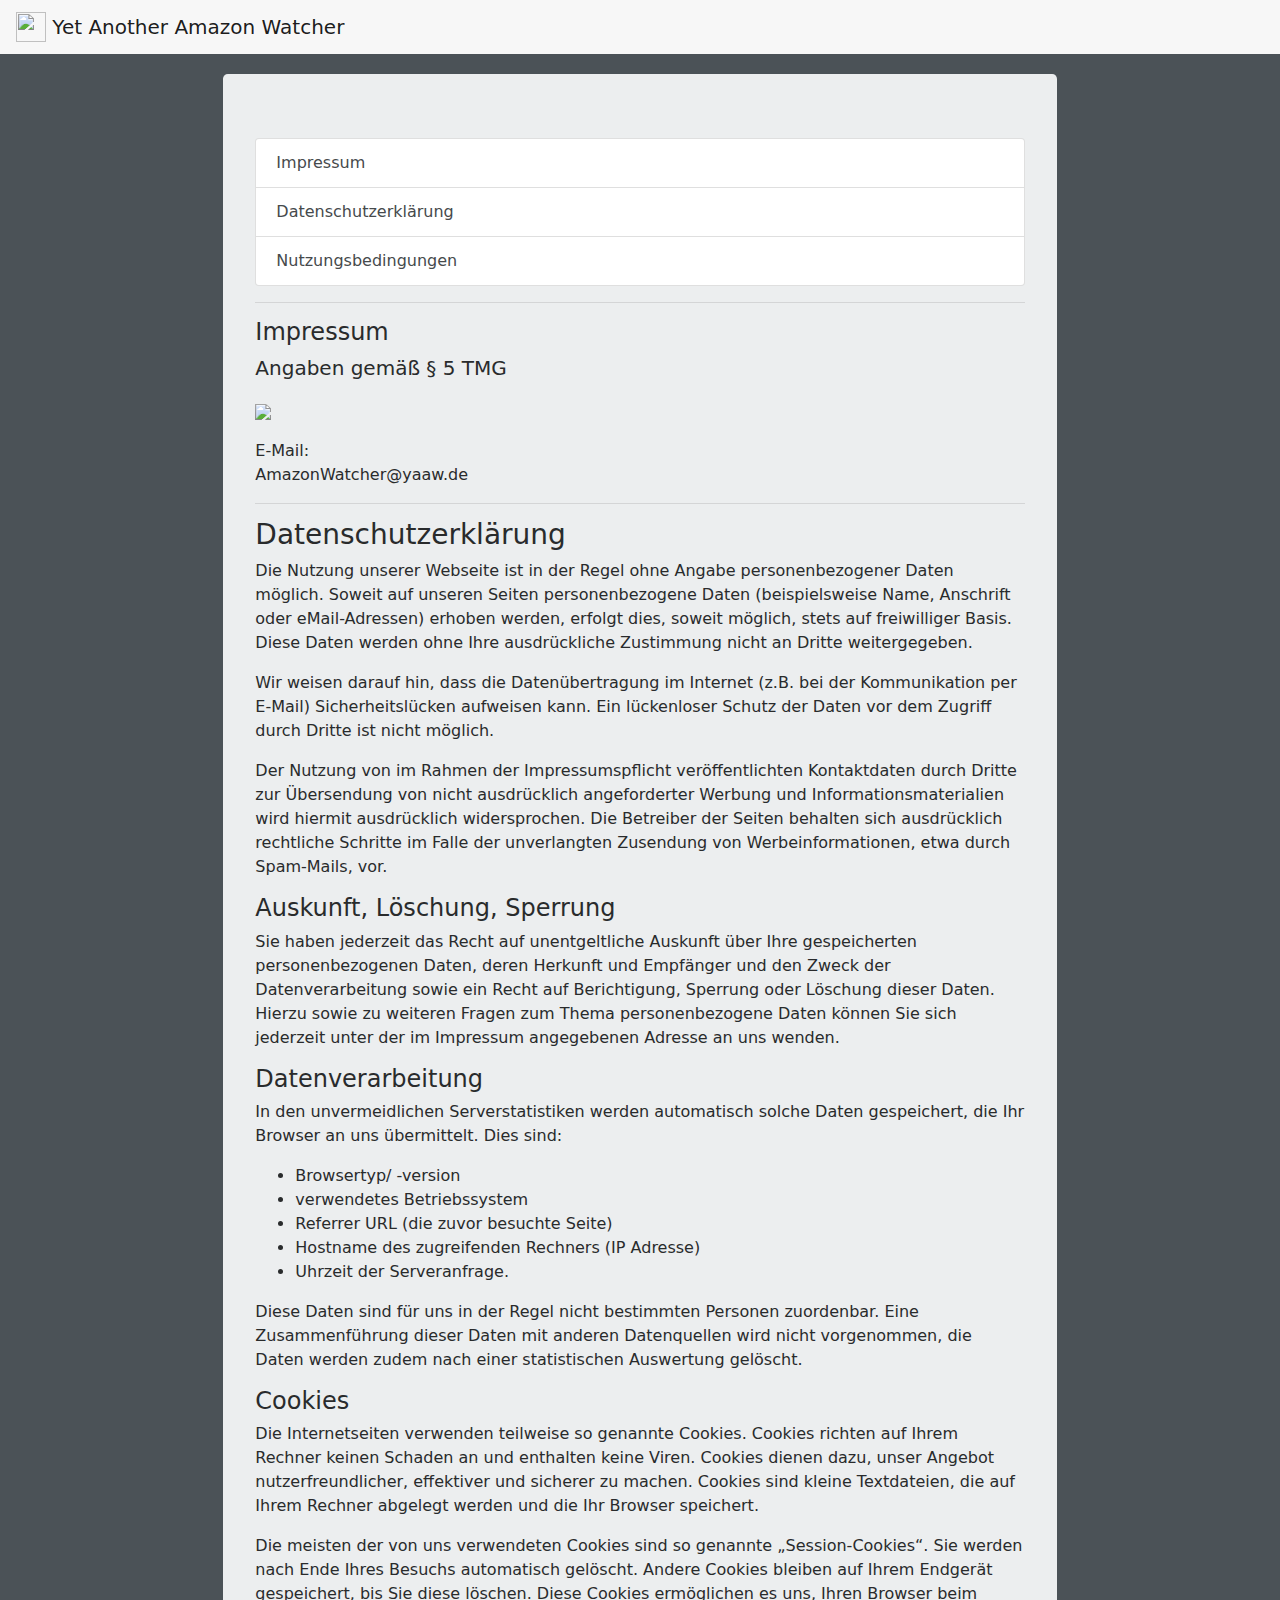
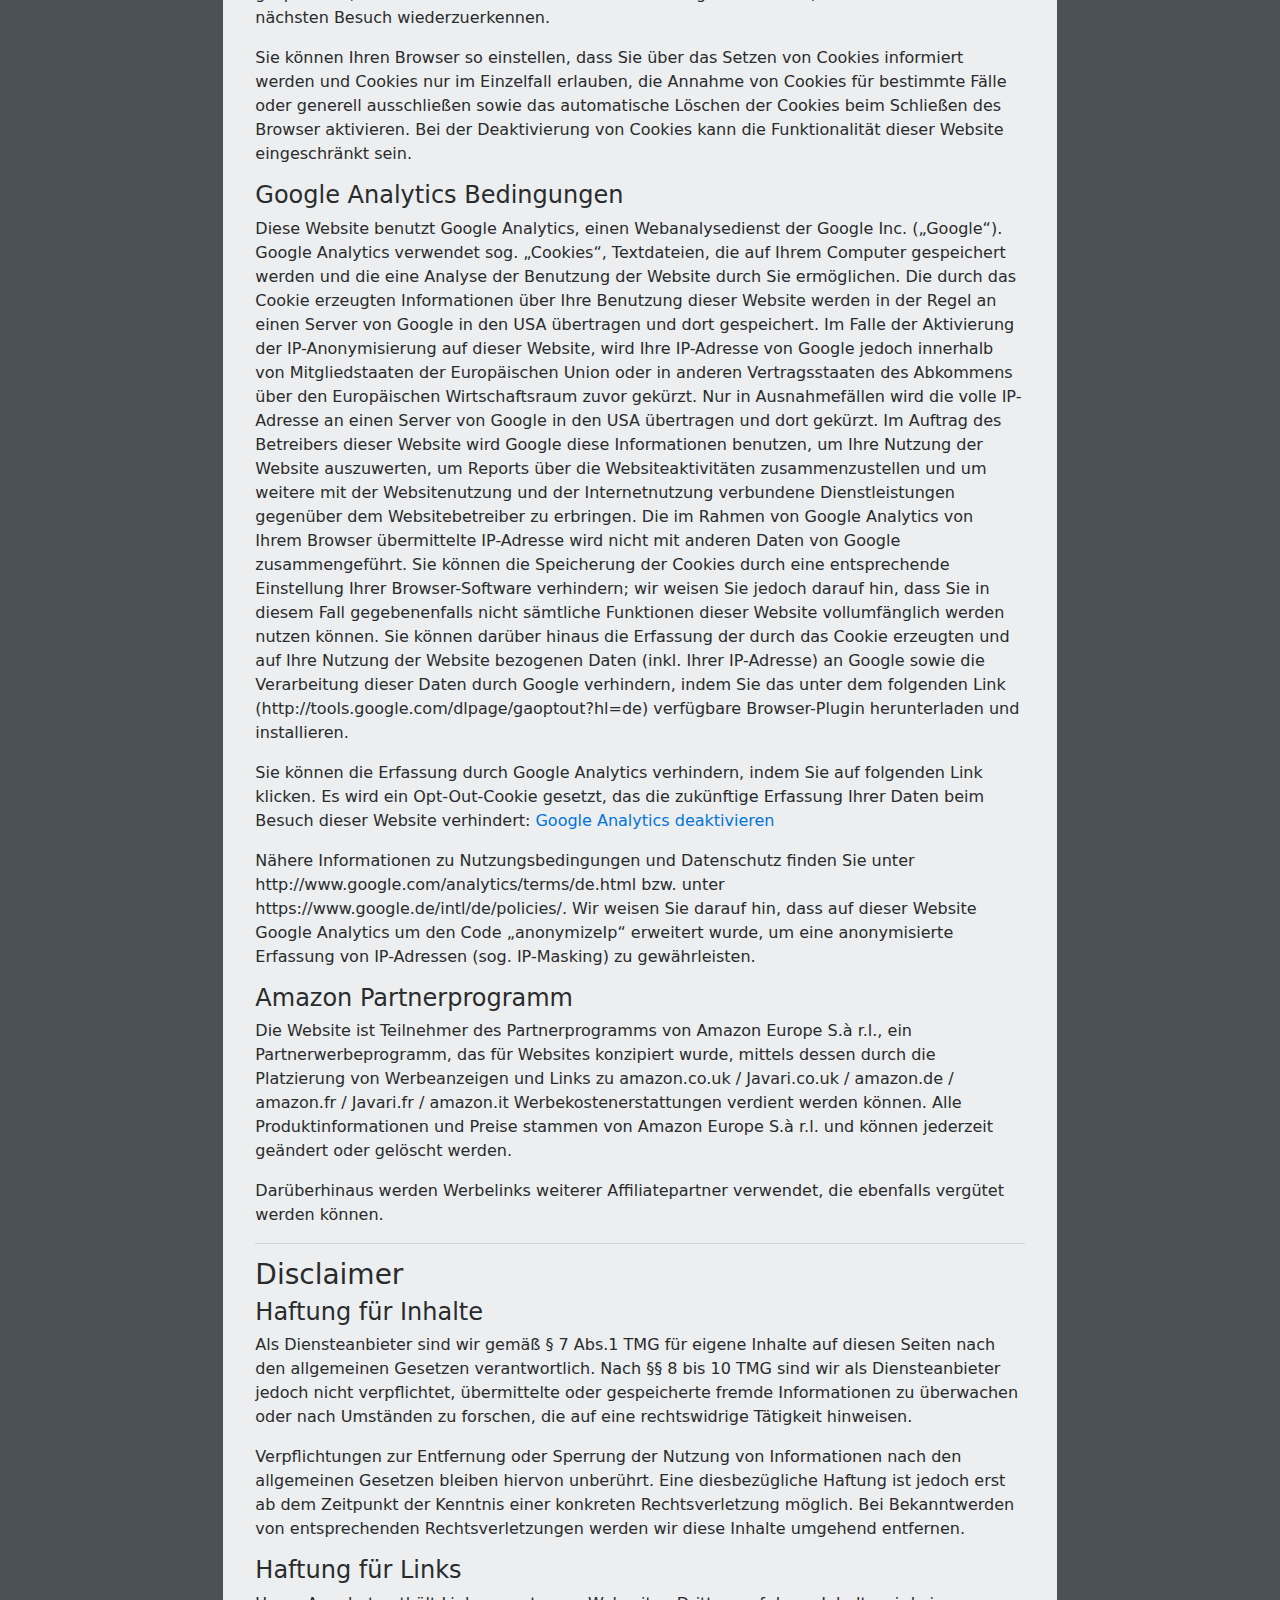
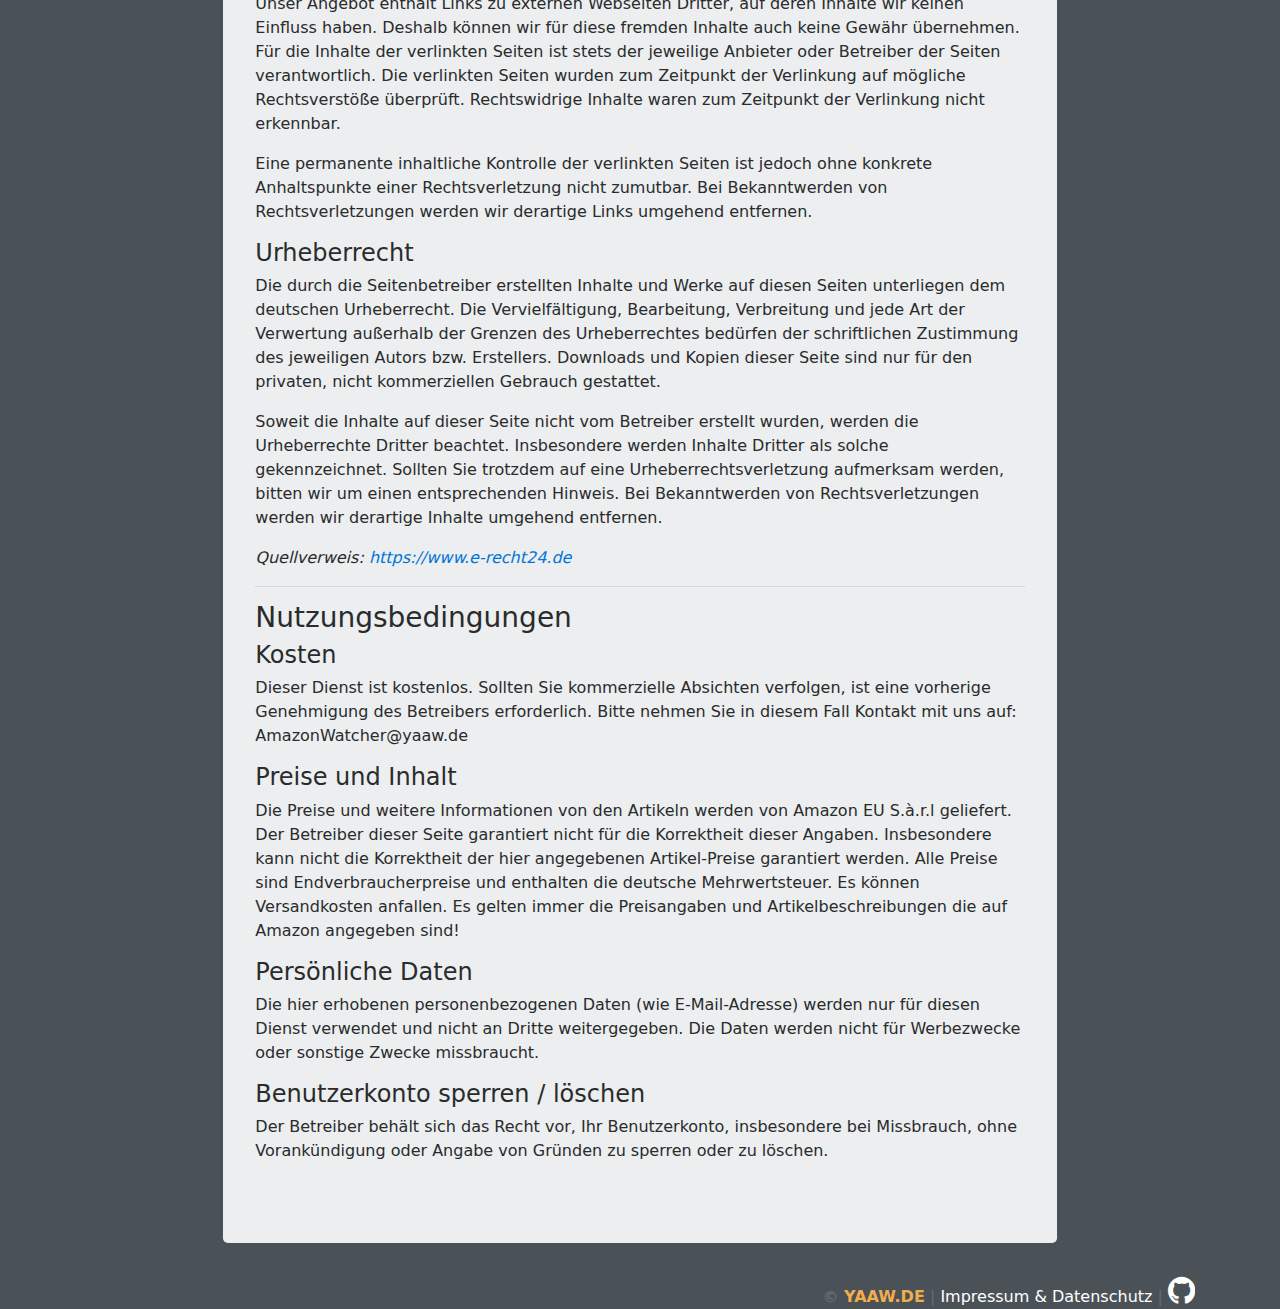
==== impressum.html @ 60cb25f8 "html Dateien aktualisiert" ====
<!DOCTYPE html>
<html lang="en">
<head>
    <meta charset="UTF-8">
    <meta http-equiv="X-UA-Compatible" content="IE=edge">

    <title>YAAW - Impressum</title>
    <meta name="robots" content="disallow, noindex" />

    <meta name="viewport" content="width=device-width">

    <link rel="shortcut icon" href="img/favicon.ico" type="image/x-icon">
    <link rel="icon" href="img/favicon.ico" type="image/x-icon">
    <link rel="stylesheet" href="css/style.css">
    <link rel="stylesheet" href="bootstrap4/css/bootstrap.min.css" >
    <link rel="stylesheet" href="fontawesome/css/font-awesome.min.css" >
    <script type="text/javascript" src="js/jquery-3.1.1.min.js"></script>
    <script type="text/javascript" src="bootstrap4/js/bootstrap.min.js"></script>
</head>
<body class="bg">
<nav class="navbar navbar-light bg-faded">
    <a class="navbar-brand" href="index.html">
        <img src="img/logo.svg" width="30" height="30" class="d-inline-block align-top" alt="">
        Yet Another Amazon Watcher
    </a>
</nav>
<div class="container-fluid">
    <div class="col-12 col-sm-12 col-md-11 col-lg-9 col-xl-8 jumbotron app">
            <div class="row">
                <div class="col-12">
                    <ul class="list-group">
                        <a href="#impressum" class="list-group-item list-group-item-action">Impressum</a>
                        <a href="#privacy" class="list-group-item list-group-item-action">Datenschutzerklärung</a>
                        <a href="#agreement" class="list-group-item list-group-item-action">Nutzungsbedingungen</a>
                    </ul>
                    <hr class="my-12">
                </div>
            </div>
            <div class="row">
                <div class="col-12">
                    <h4 id="impressum">Impressum</h4>
                    <p class="lead">Angaben gemäß § 5 TMG</p>
                    <p>
                        <a href="https://plus.google.com/103731383464595779277/?rel=author" rel="publisher" target="_blank" ><img src="https://javan.de/img/impr.png" /></a>
                    </p>
                    <p>
                        E-Mail:<br /> AmazonWatcher@yaaw.de
                    </p>
                    <hr class="my-12">
                    <h3 id="privacy">Datenschutzerklärung</h3>
                    <p>
                        Die Nutzung unserer Webseite ist in der Regel ohne Angabe personenbezogener Daten möglich. Soweit auf unseren Seiten personenbezogene Daten (beispielsweise Name, Anschrift oder eMail-Adressen) erhoben werden, erfolgt dies, soweit möglich, stets auf freiwilliger Basis. Diese Daten werden ohne Ihre ausdrückliche Zustimmung nicht an Dritte weitergegeben.</p>
                    <p>
                        Wir weisen darauf hin, dass die Datenübertragung im Internet (z.B. bei der Kommunikation per E-Mail) Sicherheitslücken aufweisen kann. Ein lückenloser Schutz der Daten vor dem Zugriff durch Dritte ist nicht möglich.
                    </p>
                    <p>
                        Der Nutzung von im Rahmen der Impressumspflicht veröffentlichten Kontaktdaten durch Dritte zur Übersendung von nicht ausdrücklich angeforderter Werbung und Informationsmaterialien wird hiermit ausdrücklich widersprochen. Die Betreiber der Seiten behalten sich ausdrücklich rechtliche Schritte im Falle der unverlangten Zusendung von Werbeinformationen, etwa durch Spam-Mails, vor.
                    </p>

                    <h4>Auskunft, Löschung, Sperrung</h4>
                    <p>
                        Sie haben jederzeit das Recht auf unentgeltliche Auskunft über Ihre gespeicherten personenbezogenen Daten, deren Herkunft und Empfänger und den Zweck der Datenverarbeitung sowie ein Recht auf Berichtigung, Sperrung oder Löschung dieser Daten. Hierzu sowie zu weiteren Fragen zum Thema personenbezogene Daten können Sie sich jederzeit unter der im Impressum angegebenen Adresse an uns wenden.
                    </p>
                    <h4>Datenverarbeitung</h4>
                    <p>
                        In den unvermeidlichen Serverstatistiken werden automatisch solche Daten gespeichert, die Ihr Browser an uns übermittelt. Dies sind:
                    </p>
                    <ul>
                        <li>Browsertyp/ -version</li>
                        <li>verwendetes Betriebssystem</li>
                        <li>Referrer URL (die zuvor besuchte Seite)</li>
                        <li>Hostname des zugreifenden Rechners (IP Adresse)</li>
                        <li>Uhrzeit der Serveranfrage.</li>
                    </ul>
                    <p>
                        Diese Daten sind für uns in der Regel nicht bestimmten Personen zuordenbar. Eine Zusammenführung dieser Daten mit anderen Datenquellen wird nicht vorgenommen, die Daten werden zudem nach einer statistischen Auswertung gelöscht.
                    </p>
                    <h4>Cookies</h4>
                    <p>
                        Die Internetseiten verwenden teilweise so genannte Cookies. Cookies richten auf Ihrem Rechner keinen Schaden an und enthalten keine Viren. Cookies dienen dazu, unser Angebot nutzerfreundlicher, effektiver und sicherer zu machen. Cookies sind kleine Textdateien, die auf Ihrem Rechner abgelegt werden und die Ihr Browser speichert.
                    </p>
                    <p>
                        Die meisten der von uns verwendeten Cookies sind so genannte „Session-Cookies“. Sie werden nach Ende Ihres Besuchs automatisch gelöscht. Andere Cookies bleiben auf Ihrem Endgerät gespeichert, bis Sie diese löschen. Diese Cookies ermöglichen es uns, Ihren Browser beim nächsten Besuch wiederzuerkennen.
                    </p>
                    <p>
                        Sie können Ihren Browser so einstellen, dass Sie über das Setzen von Cookies informiert werden und Cookies nur im Einzelfall erlauben, die Annahme von Cookies für bestimmte Fälle oder generell ausschließen sowie das automatische Löschen der Cookies beim Schließen des Browser aktivieren. Bei der Deaktivierung von Cookies kann die Funktionalität dieser Website eingeschränkt sein.
                    </p>
                    <h4>Google Analytics Bedingungen</h4>
                    <p>
                        Diese Website benutzt Google Analytics, einen Webanalysedienst der Google Inc. („Google“). Google Analytics verwendet sog. „Cookies“, Textdateien, die auf Ihrem Computer gespeichert werden und die eine Analyse der Benutzung der Website durch Sie ermöglichen. Die durch das Cookie erzeugten Informationen über Ihre Benutzung dieser Website werden in der Regel an einen Server von Google in den USA übertragen und dort gespeichert. Im Falle der Aktivierung der IP-Anonymisierung auf dieser Website, wird Ihre IP-Adresse von Google jedoch innerhalb von Mitgliedstaaten der Europäischen Union oder in anderen Vertragsstaaten des Abkommens über den Europäischen Wirtschaftsraum zuvor gekürzt. Nur in Ausnahmefällen wird die volle IP-Adresse an einen Server von Google in den USA übertragen und dort gekürzt. Im Auftrag des Betreibers dieser Website wird Google diese Informationen benutzen, um Ihre Nutzung der Website auszuwerten, um Reports über die Websiteaktivitäten zusammenzustellen und um weitere mit der Websitenutzung und der Internetnutzung verbundene Dienstleistungen gegenüber dem Websitebetreiber zu erbringen. Die im Rahmen von Google Analytics von Ihrem Browser übermittelte IP-Adresse wird nicht mit anderen Daten von Google zusammengeführt. Sie können die Speicherung der Cookies durch eine entsprechende Einstellung Ihrer Browser-Software verhindern; wir weisen Sie jedoch darauf hin, dass Sie in diesem Fall gegebenenfalls nicht sämtliche Funktionen dieser Website vollumfänglich werden nutzen können. Sie können darüber hinaus die Erfassung der durch das Cookie erzeugten und auf Ihre Nutzung der Website bezogenen Daten (inkl. Ihrer IP-Adresse) an Google sowie die Verarbeitung dieser Daten durch Google verhindern, indem Sie das unter dem folgenden Link (http://tools.google.com/dlpage/gaoptout?hl=de) verfügbare Browser-Plugin herunterladen und installieren.
                    </p>
                    <p>
                        Sie können die Erfassung durch Google Analytics verhindern, indem Sie auf folgenden Link klicken. Es wird ein Opt-Out-Cookie gesetzt, das die zukünftige Erfassung Ihrer Daten beim Besuch dieser Website verhindert:
                        <a href="javascript:gaOptout()">Google Analytics deaktivieren</a>
                    </p>
                    <p>
                        Nähere Informationen zu Nutzungsbedingungen und Datenschutz finden Sie unter http://www.google.com/analytics/terms/de.html bzw. unter https://www.google.de/intl/de/policies/. Wir weisen Sie darauf hin, dass auf dieser Website Google Analytics um den Code „anonymizeIp“ erweitert wurde, um eine anonymisierte Erfassung von IP-Adressen (sog. IP-Masking) zu gewährleisten.
                    </p>
                    <h4>Amazon Partnerprogramm</h4>
                    <p>
                        Die Website ist Teilnehmer des Partnerprogramms von Amazon Europe S.à r.l., ein Partnerwerbeprogramm, das für Websites konzipiert wurde, mittels dessen durch die Platzierung von Werbeanzeigen und Links zu amazon.co.uk / Javari.co.uk / amazon.de / amazon.fr / Javari.fr / amazon.it Werbekostenerstattungen verdient werden können. Alle Produktinformationen und Preise stammen von Amazon Europe S.à r.l. und können jederzeit geändert oder gelöscht werden.
                    </p>
                    <p>
                        Darüberhinaus werden Werbelinks weiterer Affiliatepartner verwendet, die ebenfalls vergütet werden können.
                    </p>
                    <hr class="my-12">
                    <h3>Disclaimer</h3>
                    <h4>Haftung für Inhalte</h4>
                    <p>Als Diensteanbieter sind wir gemäß § 7 Abs.1 TMG für eigene Inhalte auf diesen Seiten nach den allgemeinen Gesetzen verantwortlich. Nach §§ 8 bis 10 TMG sind wir als Diensteanbieter jedoch nicht verpflichtet, übermittelte oder gespeicherte fremde Informationen zu überwachen oder nach Umständen zu forschen, die auf eine rechtswidrige Tätigkeit hinweisen.</p>
                    <p>Verpflichtungen zur Entfernung oder Sperrung der Nutzung von Informationen nach den allgemeinen Gesetzen bleiben hiervon unberührt. Eine diesbezügliche Haftung ist jedoch erst ab dem Zeitpunkt der Kenntnis einer konkreten Rechtsverletzung möglich. Bei Bekanntwerden von entsprechenden Rechtsverletzungen werden wir diese Inhalte umgehend entfernen.</p>
                    <h4>Haftung für Links</h4>
                    <p>Unser Angebot enthält Links zu externen Webseiten Dritter, auf deren Inhalte wir keinen Einfluss haben. Deshalb können wir für diese fremden Inhalte auch keine Gewähr übernehmen. Für die Inhalte der verlinkten Seiten ist stets der jeweilige Anbieter oder Betreiber der Seiten verantwortlich. Die verlinkten Seiten wurden zum Zeitpunkt der Verlinkung auf mögliche Rechtsverstöße überprüft. Rechtswidrige Inhalte waren zum Zeitpunkt der Verlinkung nicht erkennbar.</p>
                    <p>Eine permanente inhaltliche Kontrolle der verlinkten Seiten ist jedoch ohne konkrete Anhaltspunkte einer Rechtsverletzung nicht zumutbar. Bei Bekanntwerden von Rechtsverletzungen werden wir derartige Links umgehend entfernen.</p>
                    <h4>Urheberrecht</h4>
                    <p>Die durch die Seitenbetreiber erstellten Inhalte und Werke auf diesen Seiten unterliegen dem deutschen Urheberrecht. Die Vervielfältigung, Bearbeitung, Verbreitung und jede Art der Verwertung außerhalb der Grenzen des Urheberrechtes bedürfen der schriftlichen Zustimmung des jeweiligen Autors bzw. Erstellers. Downloads und Kopien dieser Seite sind nur für den privaten, nicht kommerziellen Gebrauch gestattet.</p>
                    <p>Soweit die Inhalte auf dieser Seite nicht vom Betreiber erstellt wurden, werden die Urheberrechte Dritter beachtet. Insbesondere werden Inhalte Dritter als solche gekennzeichnet. Sollten Sie trotzdem auf eine Urheberrechtsverletzung aufmerksam werden, bitten wir um einen entsprechenden Hinweis. Bei Bekanntwerden von Rechtsverletzungen werden wir derartige Inhalte umgehend entfernen.</p><p><i>Quellverweis: <a href="https://www.e-recht24.de">https://www.e-recht24.de</a></i></p>
                    <hr class="my-12">
                    <h3 id="agreement">Nutzungsbedingungen</h3>
                    <h4>Kosten</h4>
                    <p>
                        Dieser Dienst ist kostenlos. Sollten Sie kommerzielle Absichten verfolgen, ist eine vorherige Genehmigung des Betreibers erforderlich. Bitte nehmen Sie in diesem Fall Kontakt mit uns auf:
                        AmazonWatcher@yaaw.de
                    </p>
                    <h4>Preise und Inhalt</h4>
                    <p>
                        Die Preise und weitere Informationen von den Artikeln werden von Amazon EU S.à.r.l geliefert. Der Betreiber dieser Seite garantiert nicht für die Korrektheit dieser Angaben. Insbesondere kann nicht die Korrektheit der hier angegebenen Artikel-Preise garantiert werden.
                        Alle Preise sind Endverbraucherpreise und enthalten die deutsche Mehrwertsteuer. Es können Versandkosten anfallen.
                        Es gelten immer die Preisangaben und Artikelbeschreibungen die auf Amazon angegeben sind!
                    </p>
                    <h4>Persönliche Daten</h4>
                    <p>
                        Die hier erhobenen personenbezogenen Daten (wie E-Mail-Adresse) werden nur für diesen Dienst verwendet und nicht an Dritte weitergegeben. Die Daten werden nicht für Werbezwecke oder sonstige Zwecke missbraucht.
                    </p>
                    <h4>Benutzerkonto sperren / löschen</h4>
                    <p>
                        Der Betreiber behält sich das Recht vor, Ihr Benutzerkonto, insbesondere bei Missbrauch, ohne Vorankündigung oder Angabe von Gründen zu sperren oder zu löschen.
                    </p>
                </div>
            </div>
        </div>
    </div>
</div>
<footer class="footer">
    <div class="container">
        <p class="text-muted text-truncate text-right"><strong>&copy; <a href="https://www.yaaw.de/" class="text-uppercase text-warning" target="_blank">yaaw.de</a></strong> | <a href="impressum.html" class="text-white">Impressum & Datenschutz</a> | <a href="https://github.com/JavanXD/AmazonWatcher" class="text-uppercase text-white" target="_blank"><i class="fa fa-github fa-2x" aria-hidden="true"></i></a> </p>
    </div>
</footer>
</body>
</html>
---- css/style.css ----
html, body {
    font-family: 'Helvetica', 'Arial', sans-serif;
    color:#1d1e1f;
    height:100%;
}
body.bg {
    background-color:#4b5257;
}
.app {
    background-color: rgba(253,247,247,0.86);
    margin:0px auto;
    margin-top:20px;
}
.fill-height {
    min-height: 300px;
    height: 100%;
}

hr.soften {
    height: 1px;
    background-image: -webkit-linear-gradient(left, rgba(0,0,0,0), rgba(0,0,0,.8), rgba(0,0,0,0));
    background-image:    -moz-linear-gradient(left, rgba(0,0,0,0), rgba(0,0,0,.8), rgba(0,0,0,0));
    background-image:     -ms-linear-gradient(left, rgba(0,0,0,0), rgba(0,0,0,.8), rgba(0,0,0,0));
    background-image:      -o-linear-gradient(left, rgba(0,0,0,0), rgba(0,0,0,.8), rgba(0,0,0,0));
    border: 0;
}
.loader {
    height: 100%;
    left: 0;
    position: fixed;
    top: 0;
    width: 100%;
    z-index: 999999;
    opacity:0.5;
}
.loader_html {
    background-color: rgba(0, 0, 0, 0);
    border-radius: 50%;
    border-right-color: rgba(0, 0, 0, 0) !important;
    border-style: solid;
    border-width: 8px;
    height: 50px;
    left: 50%;
    margin: -25px 0 0 -25px;
    position: fixed;
    top: 50%;
    width: 50px;
    color: #336699;
}
.amazon-image {
    max-width:100px;
    padding-right:10px;
    padding-bottom:10px;
}
.chart {
    width: 100%;
    padding-bottom:5px;
    margin-left:-15px;
}
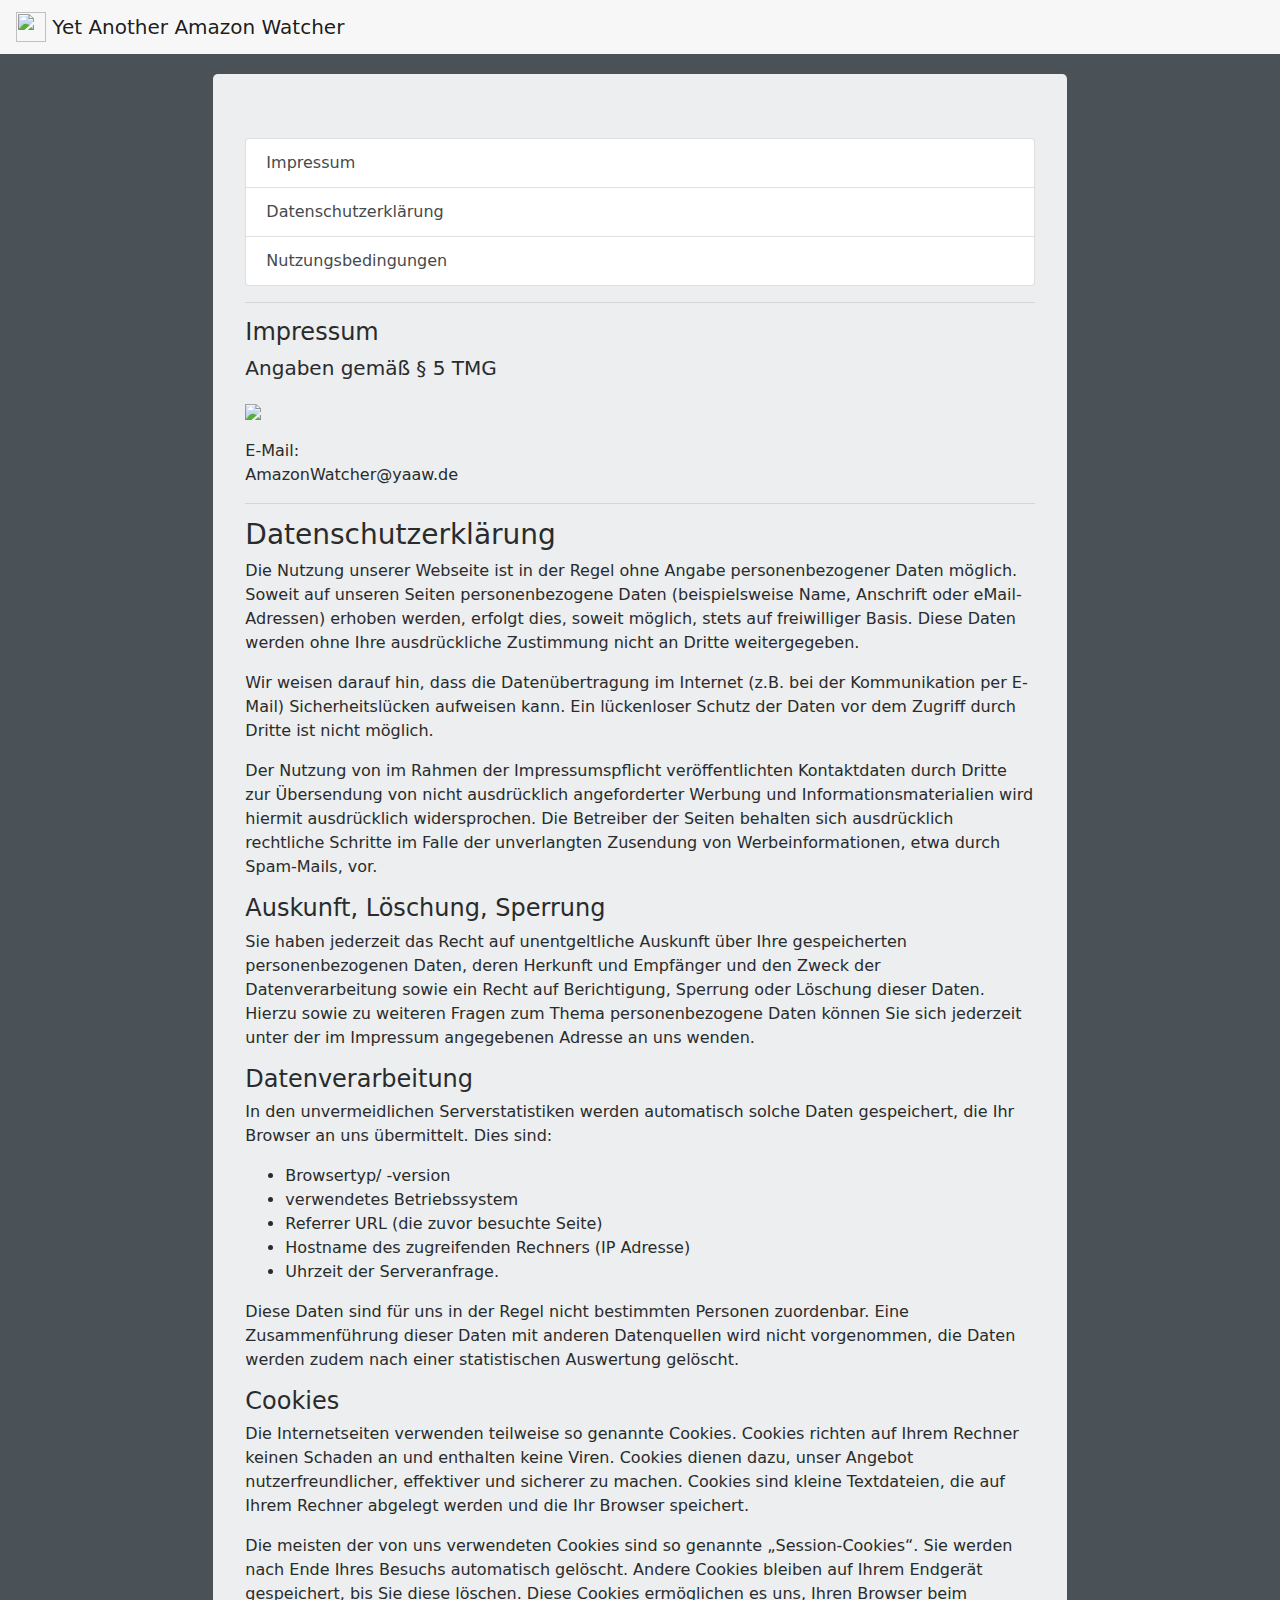
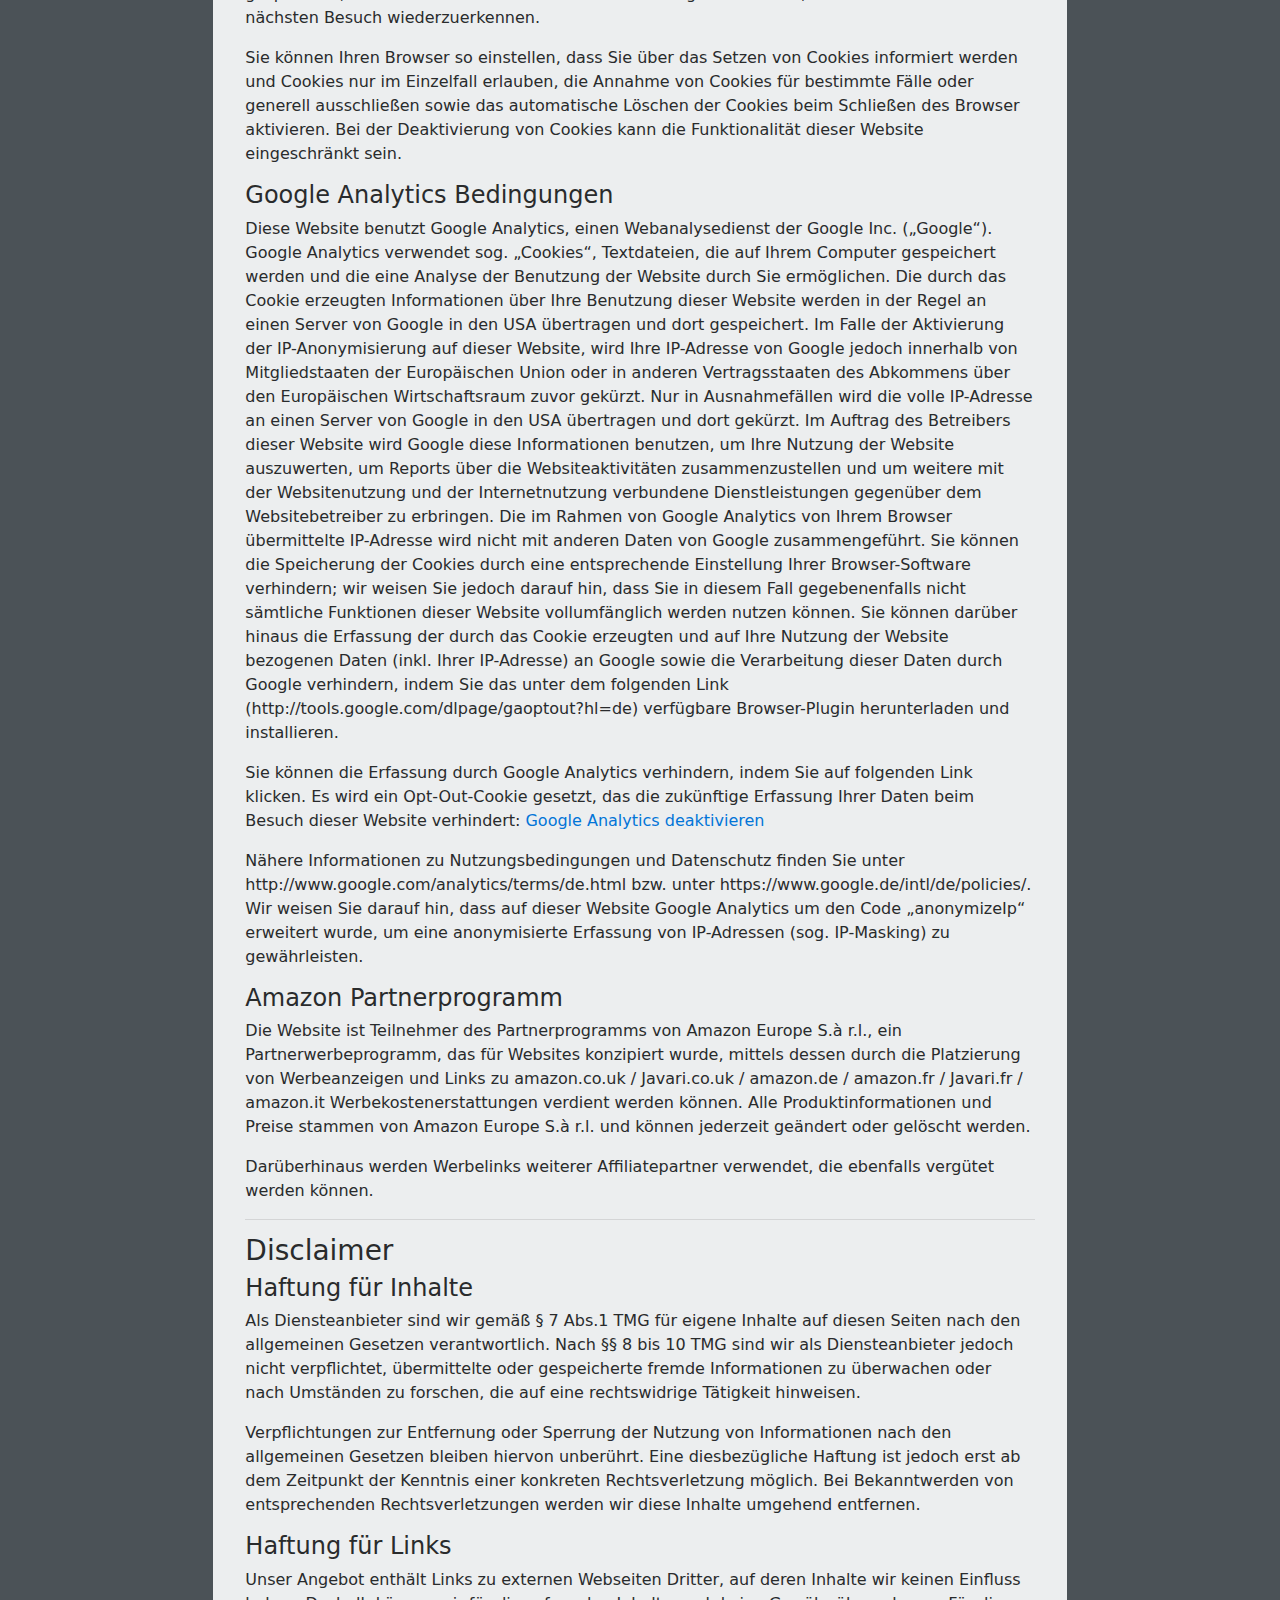
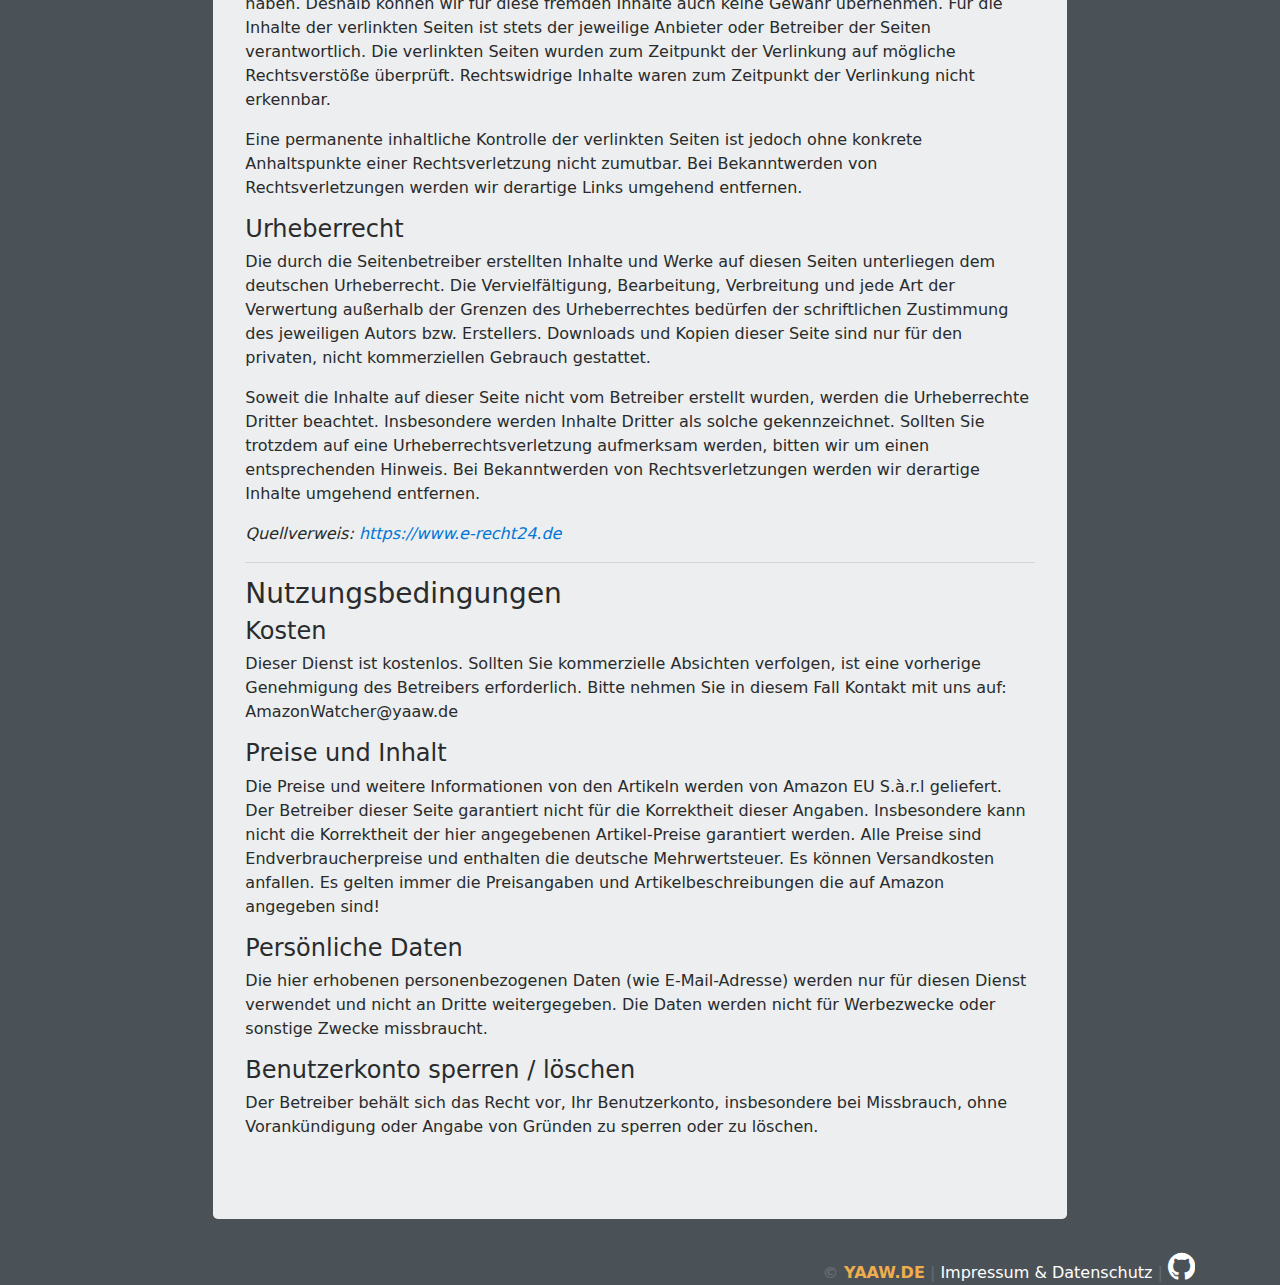
==== commit 864143b0: "added Google Analytics" ====
--- a/impressum.html
+++ b/impressum.html
@@ -18,6 +18,15 @@
     <script type="text/javascript" src="bootstrap4/js/bootstrap.min.js"></script>
 </head>
 <body class="bg">
+<script>
+    (function(i,s,o,g,r,a,m){i['GoogleAnalyticsObject']=r;i[r]=i[r]||function(){
+            (i[r].q=i[r].q||[]).push(arguments)},i[r].l=1*new Date();a=s.createElement(o),
+        m=s.getElementsByTagName(o)[0];a.async=1;a.src=g;m.parentNode.insertBefore(a,m)
+    })(window,document,'script','https://www.google-analytics.com/analytics.js','ga');
+    ga('create', 'UA-96275605-1', 'auto');
+    ga('set', 'anonymizeIp', true);
+    ga('send', 'pageview');
+</script>
 <nav class="navbar navbar-light bg-faded">
     <a class="navbar-brand" href="index.html">
         <img src="img/logo.svg" width="30" height="30" class="d-inline-block align-top" alt="">
@@ -25,116 +34,118 @@
     </a>
 </nav>
 <div class="container-fluid">
-    <div class="col-12 col-sm-12 col-md-11 col-lg-9 col-xl-8 jumbotron app">
-            <div class="row">
-                <div class="col-12">
-                    <ul class="list-group">
-                        <a href="#impressum" class="list-group-item list-group-item-action">Impressum</a>
-                        <a href="#privacy" class="list-group-item list-group-item-action">Datenschutzerklärung</a>
-                        <a href="#agreement" class="list-group-item list-group-item-action">Nutzungsbedingungen</a>
-                    </ul>
-                    <hr class="my-12">
+    <div class="row">
+        <div class="col-12 col-sm-12 col-md-11 col-lg-9 col-xl-8 jumbotron app">
+                <div class="row">
+                    <div class="col-12">
+                        <ul class="list-group">
+                            <a href="#impressum" class="list-group-item list-group-item-action">Impressum</a>
+                            <a href="#privacy" class="list-group-item list-group-item-action">Datenschutzerklärung</a>
+                            <a href="#agreement" class="list-group-item list-group-item-action">Nutzungsbedingungen</a>
+                        </ul>
+                        <hr class="my-12">
+                    </div>
                 </div>
-            </div>
-            <div class="row">
-                <div class="col-12">
-                    <h4 id="impressum">Impressum</h4>
-                    <p class="lead">Angaben gemäß § 5 TMG</p>
-                    <p>
-                        <a href="https://plus.google.com/103731383464595779277/?rel=author" rel="publisher" target="_blank" ><img src="https://javan.de/img/impr.png" /></a>
-                    </p>
-                    <p>
-                        E-Mail:<br /> AmazonWatcher@yaaw.de
-                    </p>
-                    <hr class="my-12">
-                    <h3 id="privacy">Datenschutzerklärung</h3>
-                    <p>
-                        Die Nutzung unserer Webseite ist in der Regel ohne Angabe personenbezogener Daten möglich. Soweit auf unseren Seiten personenbezogene Daten (beispielsweise Name, Anschrift oder eMail-Adressen) erhoben werden, erfolgt dies, soweit möglich, stets auf freiwilliger Basis. Diese Daten werden ohne Ihre ausdrückliche Zustimmung nicht an Dritte weitergegeben.</p>
-                    <p>
-                        Wir weisen darauf hin, dass die Datenübertragung im Internet (z.B. bei der Kommunikation per E-Mail) Sicherheitslücken aufweisen kann. Ein lückenloser Schutz der Daten vor dem Zugriff durch Dritte ist nicht möglich.
-                    </p>
-                    <p>
-                        Der Nutzung von im Rahmen der Impressumspflicht veröffentlichten Kontaktdaten durch Dritte zur Übersendung von nicht ausdrücklich angeforderter Werbung und Informationsmaterialien wird hiermit ausdrücklich widersprochen. Die Betreiber der Seiten behalten sich ausdrücklich rechtliche Schritte im Falle der unverlangten Zusendung von Werbeinformationen, etwa durch Spam-Mails, vor.
-                    </p>
+                <div class="row">
+                    <div class="col-12">
+                        <h4 id="impressum">Impressum</h4>
+                        <p class="lead">Angaben gemäß § 5 TMG</p>
+                        <p>
+                            <a href="https://plus.google.com/103731383464595779277/?rel=author" rel="publisher" target="_blank" ><img src="https://javan.de/img/impr.png" /></a>
+                        </p>
+                        <p>
+                            E-Mail:<br /> AmazonWatcher@yaaw.de
+                        </p>
+                        <hr class="my-12">
+                        <h3 id="privacy">Datenschutzerklärung</h3>
+                        <p>
+                            Die Nutzung unserer Webseite ist in der Regel ohne Angabe personenbezogener Daten möglich. Soweit auf unseren Seiten personenbezogene Daten (beispielsweise Name, Anschrift oder eMail-Adressen) erhoben werden, erfolgt dies, soweit möglich, stets auf freiwilliger Basis. Diese Daten werden ohne Ihre ausdrückliche Zustimmung nicht an Dritte weitergegeben.</p>
+                        <p>
+                            Wir weisen darauf hin, dass die Datenübertragung im Internet (z.B. bei der Kommunikation per E-Mail) Sicherheitslücken aufweisen kann. Ein lückenloser Schutz der Daten vor dem Zugriff durch Dritte ist nicht möglich.
+                        </p>
+                        <p>
+                            Der Nutzung von im Rahmen der Impressumspflicht veröffentlichten Kontaktdaten durch Dritte zur Übersendung von nicht ausdrücklich angeforderter Werbung und Informationsmaterialien wird hiermit ausdrücklich widersprochen. Die Betreiber der Seiten behalten sich ausdrücklich rechtliche Schritte im Falle der unverlangten Zusendung von Werbeinformationen, etwa durch Spam-Mails, vor.
+                        </p>
 
-                    <h4>Auskunft, Löschung, Sperrung</h4>
-                    <p>
-                        Sie haben jederzeit das Recht auf unentgeltliche Auskunft über Ihre gespeicherten personenbezogenen Daten, deren Herkunft und Empfänger und den Zweck der Datenverarbeitung sowie ein Recht auf Berichtigung, Sperrung oder Löschung dieser Daten. Hierzu sowie zu weiteren Fragen zum Thema personenbezogene Daten können Sie sich jederzeit unter der im Impressum angegebenen Adresse an uns wenden.
-                    </p>
-                    <h4>Datenverarbeitung</h4>
-                    <p>
-                        In den unvermeidlichen Serverstatistiken werden automatisch solche Daten gespeichert, die Ihr Browser an uns übermittelt. Dies sind:
-                    </p>
-                    <ul>
-                        <li>Browsertyp/ -version</li>
-                        <li>verwendetes Betriebssystem</li>
-                        <li>Referrer URL (die zuvor besuchte Seite)</li>
-                        <li>Hostname des zugreifenden Rechners (IP Adresse)</li>
-                        <li>Uhrzeit der Serveranfrage.</li>
-                    </ul>
-                    <p>
-                        Diese Daten sind für uns in der Regel nicht bestimmten Personen zuordenbar. Eine Zusammenführung dieser Daten mit anderen Datenquellen wird nicht vorgenommen, die Daten werden zudem nach einer statistischen Auswertung gelöscht.
-                    </p>
-                    <h4>Cookies</h4>
-                    <p>
-                        Die Internetseiten verwenden teilweise so genannte Cookies. Cookies richten auf Ihrem Rechner keinen Schaden an und enthalten keine Viren. Cookies dienen dazu, unser Angebot nutzerfreundlicher, effektiver und sicherer zu machen. Cookies sind kleine Textdateien, die auf Ihrem Rechner abgelegt werden und die Ihr Browser speichert.
-                    </p>
-                    <p>
-                        Die meisten der von uns verwendeten Cookies sind so genannte „Session-Cookies“. Sie werden nach Ende Ihres Besuchs automatisch gelöscht. Andere Cookies bleiben auf Ihrem Endgerät gespeichert, bis Sie diese löschen. Diese Cookies ermöglichen es uns, Ihren Browser beim nächsten Besuch wiederzuerkennen.
-                    </p>
-                    <p>
-                        Sie können Ihren Browser so einstellen, dass Sie über das Setzen von Cookies informiert werden und Cookies nur im Einzelfall erlauben, die Annahme von Cookies für bestimmte Fälle oder generell ausschließen sowie das automatische Löschen der Cookies beim Schließen des Browser aktivieren. Bei der Deaktivierung von Cookies kann die Funktionalität dieser Website eingeschränkt sein.
-                    </p>
-                    <h4>Google Analytics Bedingungen</h4>
-                    <p>
-                        Diese Website benutzt Google Analytics, einen Webanalysedienst der Google Inc. („Google“). Google Analytics verwendet sog. „Cookies“, Textdateien, die auf Ihrem Computer gespeichert werden und die eine Analyse der Benutzung der Website durch Sie ermöglichen. Die durch das Cookie erzeugten Informationen über Ihre Benutzung dieser Website werden in der Regel an einen Server von Google in den USA übertragen und dort gespeichert. Im Falle der Aktivierung der IP-Anonymisierung auf dieser Website, wird Ihre IP-Adresse von Google jedoch innerhalb von Mitgliedstaaten der Europäischen Union oder in anderen Vertragsstaaten des Abkommens über den Europäischen Wirtschaftsraum zuvor gekürzt. Nur in Ausnahmefällen wird die volle IP-Adresse an einen Server von Google in den USA übertragen und dort gekürzt. Im Auftrag des Betreibers dieser Website wird Google diese Informationen benutzen, um Ihre Nutzung der Website auszuwerten, um Reports über die Websiteaktivitäten zusammenzustellen und um weitere mit der Websitenutzung und der Internetnutzung verbundene Dienstleistungen gegenüber dem Websitebetreiber zu erbringen. Die im Rahmen von Google Analytics von Ihrem Browser übermittelte IP-Adresse wird nicht mit anderen Daten von Google zusammengeführt. Sie können die Speicherung der Cookies durch eine entsprechende Einstellung Ihrer Browser-Software verhindern; wir weisen Sie jedoch darauf hin, dass Sie in diesem Fall gegebenenfalls nicht sämtliche Funktionen dieser Website vollumfänglich werden nutzen können. Sie können darüber hinaus die Erfassung der durch das Cookie erzeugten und auf Ihre Nutzung der Website bezogenen Daten (inkl. Ihrer IP-Adresse) an Google sowie die Verarbeitung dieser Daten durch Google verhindern, indem Sie das unter dem folgenden Link (http://tools.google.com/dlpage/gaoptout?hl=de) verfügbare Browser-Plugin herunterladen und installieren.
-                    </p>
-                    <p>
-                        Sie können die Erfassung durch Google Analytics verhindern, indem Sie auf folgenden Link klicken. Es wird ein Opt-Out-Cookie gesetzt, das die zukünftige Erfassung Ihrer Daten beim Besuch dieser Website verhindert:
-                        <a href="javascript:gaOptout()">Google Analytics deaktivieren</a>
-                    </p>
-                    <p>
-                        Nähere Informationen zu Nutzungsbedingungen und Datenschutz finden Sie unter http://www.google.com/analytics/terms/de.html bzw. unter https://www.google.de/intl/de/policies/. Wir weisen Sie darauf hin, dass auf dieser Website Google Analytics um den Code „anonymizeIp“ erweitert wurde, um eine anonymisierte Erfassung von IP-Adressen (sog. IP-Masking) zu gewährleisten.
-                    </p>
-                    <h4>Amazon Partnerprogramm</h4>
-                    <p>
-                        Die Website ist Teilnehmer des Partnerprogramms von Amazon Europe S.à r.l., ein Partnerwerbeprogramm, das für Websites konzipiert wurde, mittels dessen durch die Platzierung von Werbeanzeigen und Links zu amazon.co.uk / Javari.co.uk / amazon.de / amazon.fr / Javari.fr / amazon.it Werbekostenerstattungen verdient werden können. Alle Produktinformationen und Preise stammen von Amazon Europe S.à r.l. und können jederzeit geändert oder gelöscht werden.
-                    </p>
-                    <p>
-                        Darüberhinaus werden Werbelinks weiterer Affiliatepartner verwendet, die ebenfalls vergütet werden können.
-                    </p>
-                    <hr class="my-12">
-                    <h3>Disclaimer</h3>
-                    <h4>Haftung für Inhalte</h4>
-                    <p>Als Diensteanbieter sind wir gemäß § 7 Abs.1 TMG für eigene Inhalte auf diesen Seiten nach den allgemeinen Gesetzen verantwortlich. Nach §§ 8 bis 10 TMG sind wir als Diensteanbieter jedoch nicht verpflichtet, übermittelte oder gespeicherte fremde Informationen zu überwachen oder nach Umständen zu forschen, die auf eine rechtswidrige Tätigkeit hinweisen.</p>
-                    <p>Verpflichtungen zur Entfernung oder Sperrung der Nutzung von Informationen nach den allgemeinen Gesetzen bleiben hiervon unberührt. Eine diesbezügliche Haftung ist jedoch erst ab dem Zeitpunkt der Kenntnis einer konkreten Rechtsverletzung möglich. Bei Bekanntwerden von entsprechenden Rechtsverletzungen werden wir diese Inhalte umgehend entfernen.</p>
-                    <h4>Haftung für Links</h4>
-                    <p>Unser Angebot enthält Links zu externen Webseiten Dritter, auf deren Inhalte wir keinen Einfluss haben. Deshalb können wir für diese fremden Inhalte auch keine Gewähr übernehmen. Für die Inhalte der verlinkten Seiten ist stets der jeweilige Anbieter oder Betreiber der Seiten verantwortlich. Die verlinkten Seiten wurden zum Zeitpunkt der Verlinkung auf mögliche Rechtsverstöße überprüft. Rechtswidrige Inhalte waren zum Zeitpunkt der Verlinkung nicht erkennbar.</p>
-                    <p>Eine permanente inhaltliche Kontrolle der verlinkten Seiten ist jedoch ohne konkrete Anhaltspunkte einer Rechtsverletzung nicht zumutbar. Bei Bekanntwerden von Rechtsverletzungen werden wir derartige Links umgehend entfernen.</p>
-                    <h4>Urheberrecht</h4>
-                    <p>Die durch die Seitenbetreiber erstellten Inhalte und Werke auf diesen Seiten unterliegen dem deutschen Urheberrecht. Die Vervielfältigung, Bearbeitung, Verbreitung und jede Art der Verwertung außerhalb der Grenzen des Urheberrechtes bedürfen der schriftlichen Zustimmung des jeweiligen Autors bzw. Erstellers. Downloads und Kopien dieser Seite sind nur für den privaten, nicht kommerziellen Gebrauch gestattet.</p>
-                    <p>Soweit die Inhalte auf dieser Seite nicht vom Betreiber erstellt wurden, werden die Urheberrechte Dritter beachtet. Insbesondere werden Inhalte Dritter als solche gekennzeichnet. Sollten Sie trotzdem auf eine Urheberrechtsverletzung aufmerksam werden, bitten wir um einen entsprechenden Hinweis. Bei Bekanntwerden von Rechtsverletzungen werden wir derartige Inhalte umgehend entfernen.</p><p><i>Quellverweis: <a href="https://www.e-recht24.de">https://www.e-recht24.de</a></i></p>
-                    <hr class="my-12">
-                    <h3 id="agreement">Nutzungsbedingungen</h3>
-                    <h4>Kosten</h4>
-                    <p>
-                        Dieser Dienst ist kostenlos. Sollten Sie kommerzielle Absichten verfolgen, ist eine vorherige Genehmigung des Betreibers erforderlich. Bitte nehmen Sie in diesem Fall Kontakt mit uns auf:
-                        AmazonWatcher@yaaw.de
-                    </p>
-                    <h4>Preise und Inhalt</h4>
-                    <p>
-                        Die Preise und weitere Informationen von den Artikeln werden von Amazon EU S.à.r.l geliefert. Der Betreiber dieser Seite garantiert nicht für die Korrektheit dieser Angaben. Insbesondere kann nicht die Korrektheit der hier angegebenen Artikel-Preise garantiert werden.
-                        Alle Preise sind Endverbraucherpreise und enthalten die deutsche Mehrwertsteuer. Es können Versandkosten anfallen.
-                        Es gelten immer die Preisangaben und Artikelbeschreibungen die auf Amazon angegeben sind!
-                    </p>
-                    <h4>Persönliche Daten</h4>
-                    <p>
-                        Die hier erhobenen personenbezogenen Daten (wie E-Mail-Adresse) werden nur für diesen Dienst verwendet und nicht an Dritte weitergegeben. Die Daten werden nicht für Werbezwecke oder sonstige Zwecke missbraucht.
-                    </p>
-                    <h4>Benutzerkonto sperren / löschen</h4>
-                    <p>
-                        Der Betreiber behält sich das Recht vor, Ihr Benutzerkonto, insbesondere bei Missbrauch, ohne Vorankündigung oder Angabe von Gründen zu sperren oder zu löschen.
-                    </p>
+                        <h4>Auskunft, Löschung, Sperrung</h4>
+                        <p>
+                            Sie haben jederzeit das Recht auf unentgeltliche Auskunft über Ihre gespeicherten personenbezogenen Daten, deren Herkunft und Empfänger und den Zweck der Datenverarbeitung sowie ein Recht auf Berichtigung, Sperrung oder Löschung dieser Daten. Hierzu sowie zu weiteren Fragen zum Thema personenbezogene Daten können Sie sich jederzeit unter der im Impressum angegebenen Adresse an uns wenden.
+                        </p>
+                        <h4>Datenverarbeitung</h4>
+                        <p>
+                            In den unvermeidlichen Serverstatistiken werden automatisch solche Daten gespeichert, die Ihr Browser an uns übermittelt. Dies sind:
+                        </p>
+                        <ul>
+                            <li>Browsertyp/ -version</li>
+                            <li>verwendetes Betriebssystem</li>
+                            <li>Referrer URL (die zuvor besuchte Seite)</li>
+                            <li>Hostname des zugreifenden Rechners (IP Adresse)</li>
+                            <li>Uhrzeit der Serveranfrage.</li>
+                        </ul>
+                        <p>
+                            Diese Daten sind für uns in der Regel nicht bestimmten Personen zuordenbar. Eine Zusammenführung dieser Daten mit anderen Datenquellen wird nicht vorgenommen, die Daten werden zudem nach einer statistischen Auswertung gelöscht.
+                        </p>
+                        <h4>Cookies</h4>
+                        <p>
+                            Die Internetseiten verwenden teilweise so genannte Cookies. Cookies richten auf Ihrem Rechner keinen Schaden an und enthalten keine Viren. Cookies dienen dazu, unser Angebot nutzerfreundlicher, effektiver und sicherer zu machen. Cookies sind kleine Textdateien, die auf Ihrem Rechner abgelegt werden und die Ihr Browser speichert.
+                        </p>
+                        <p>
+                            Die meisten der von uns verwendeten Cookies sind so genannte „Session-Cookies“. Sie werden nach Ende Ihres Besuchs automatisch gelöscht. Andere Cookies bleiben auf Ihrem Endgerät gespeichert, bis Sie diese löschen. Diese Cookies ermöglichen es uns, Ihren Browser beim nächsten Besuch wiederzuerkennen.
+                        </p>
+                        <p>
+                            Sie können Ihren Browser so einstellen, dass Sie über das Setzen von Cookies informiert werden und Cookies nur im Einzelfall erlauben, die Annahme von Cookies für bestimmte Fälle oder generell ausschließen sowie das automatische Löschen der Cookies beim Schließen des Browser aktivieren. Bei der Deaktivierung von Cookies kann die Funktionalität dieser Website eingeschränkt sein.
+                        </p>
+                        <h4>Google Analytics Bedingungen</h4>
+                        <p>
+                            Diese Website benutzt Google Analytics, einen Webanalysedienst der Google Inc. („Google“). Google Analytics verwendet sog. „Cookies“, Textdateien, die auf Ihrem Computer gespeichert werden und die eine Analyse der Benutzung der Website durch Sie ermöglichen. Die durch das Cookie erzeugten Informationen über Ihre Benutzung dieser Website werden in der Regel an einen Server von Google in den USA übertragen und dort gespeichert. Im Falle der Aktivierung der IP-Anonymisierung auf dieser Website, wird Ihre IP-Adresse von Google jedoch innerhalb von Mitgliedstaaten der Europäischen Union oder in anderen Vertragsstaaten des Abkommens über den Europäischen Wirtschaftsraum zuvor gekürzt. Nur in Ausnahmefällen wird die volle IP-Adresse an einen Server von Google in den USA übertragen und dort gekürzt. Im Auftrag des Betreibers dieser Website wird Google diese Informationen benutzen, um Ihre Nutzung der Website auszuwerten, um Reports über die Websiteaktivitäten zusammenzustellen und um weitere mit der Websitenutzung und der Internetnutzung verbundene Dienstleistungen gegenüber dem Websitebetreiber zu erbringen. Die im Rahmen von Google Analytics von Ihrem Browser übermittelte IP-Adresse wird nicht mit anderen Daten von Google zusammengeführt. Sie können die Speicherung der Cookies durch eine entsprechende Einstellung Ihrer Browser-Software verhindern; wir weisen Sie jedoch darauf hin, dass Sie in diesem Fall gegebenenfalls nicht sämtliche Funktionen dieser Website vollumfänglich werden nutzen können. Sie können darüber hinaus die Erfassung der durch das Cookie erzeugten und auf Ihre Nutzung der Website bezogenen Daten (inkl. Ihrer IP-Adresse) an Google sowie die Verarbeitung dieser Daten durch Google verhindern, indem Sie das unter dem folgenden Link (http://tools.google.com/dlpage/gaoptout?hl=de) verfügbare Browser-Plugin herunterladen und installieren.
+                        </p>
+                        <p>
+                            Sie können die Erfassung durch Google Analytics verhindern, indem Sie auf folgenden Link klicken. Es wird ein Opt-Out-Cookie gesetzt, das die zukünftige Erfassung Ihrer Daten beim Besuch dieser Website verhindert:
+                            <a href="javascript:gaOptout()">Google Analytics deaktivieren</a>
+                        </p>
+                        <p>
+                            Nähere Informationen zu Nutzungsbedingungen und Datenschutz finden Sie unter http://www.google.com/analytics/terms/de.html bzw. unter https://www.google.de/intl/de/policies/. Wir weisen Sie darauf hin, dass auf dieser Website Google Analytics um den Code „anonymizeIp“ erweitert wurde, um eine anonymisierte Erfassung von IP-Adressen (sog. IP-Masking) zu gewährleisten.
+                        </p>
+                        <h4>Amazon Partnerprogramm</h4>
+                        <p>
+                            Die Website ist Teilnehmer des Partnerprogramms von Amazon Europe S.à r.l., ein Partnerwerbeprogramm, das für Websites konzipiert wurde, mittels dessen durch die Platzierung von Werbeanzeigen und Links zu amazon.co.uk / Javari.co.uk / amazon.de / amazon.fr / Javari.fr / amazon.it Werbekostenerstattungen verdient werden können. Alle Produktinformationen und Preise stammen von Amazon Europe S.à r.l. und können jederzeit geändert oder gelöscht werden.
+                        </p>
+                        <p>
+                            Darüberhinaus werden Werbelinks weiterer Affiliatepartner verwendet, die ebenfalls vergütet werden können.
+                        </p>
+                        <hr class="my-12">
+                        <h3>Disclaimer</h3>
+                        <h4>Haftung für Inhalte</h4>
+                        <p>Als Diensteanbieter sind wir gemäß § 7 Abs.1 TMG für eigene Inhalte auf diesen Seiten nach den allgemeinen Gesetzen verantwortlich. Nach §§ 8 bis 10 TMG sind wir als Diensteanbieter jedoch nicht verpflichtet, übermittelte oder gespeicherte fremde Informationen zu überwachen oder nach Umständen zu forschen, die auf eine rechtswidrige Tätigkeit hinweisen.</p>
+                        <p>Verpflichtungen zur Entfernung oder Sperrung der Nutzung von Informationen nach den allgemeinen Gesetzen bleiben hiervon unberührt. Eine diesbezügliche Haftung ist jedoch erst ab dem Zeitpunkt der Kenntnis einer konkreten Rechtsverletzung möglich. Bei Bekanntwerden von entsprechenden Rechtsverletzungen werden wir diese Inhalte umgehend entfernen.</p>
+                        <h4>Haftung für Links</h4>
+                        <p>Unser Angebot enthält Links zu externen Webseiten Dritter, auf deren Inhalte wir keinen Einfluss haben. Deshalb können wir für diese fremden Inhalte auch keine Gewähr übernehmen. Für die Inhalte der verlinkten Seiten ist stets der jeweilige Anbieter oder Betreiber der Seiten verantwortlich. Die verlinkten Seiten wurden zum Zeitpunkt der Verlinkung auf mögliche Rechtsverstöße überprüft. Rechtswidrige Inhalte waren zum Zeitpunkt der Verlinkung nicht erkennbar.</p>
+                        <p>Eine permanente inhaltliche Kontrolle der verlinkten Seiten ist jedoch ohne konkrete Anhaltspunkte einer Rechtsverletzung nicht zumutbar. Bei Bekanntwerden von Rechtsverletzungen werden wir derartige Links umgehend entfernen.</p>
+                        <h4>Urheberrecht</h4>
+                        <p>Die durch die Seitenbetreiber erstellten Inhalte und Werke auf diesen Seiten unterliegen dem deutschen Urheberrecht. Die Vervielfältigung, Bearbeitung, Verbreitung und jede Art der Verwertung außerhalb der Grenzen des Urheberrechtes bedürfen der schriftlichen Zustimmung des jeweiligen Autors bzw. Erstellers. Downloads und Kopien dieser Seite sind nur für den privaten, nicht kommerziellen Gebrauch gestattet.</p>
+                        <p>Soweit die Inhalte auf dieser Seite nicht vom Betreiber erstellt wurden, werden die Urheberrechte Dritter beachtet. Insbesondere werden Inhalte Dritter als solche gekennzeichnet. Sollten Sie trotzdem auf eine Urheberrechtsverletzung aufmerksam werden, bitten wir um einen entsprechenden Hinweis. Bei Bekanntwerden von Rechtsverletzungen werden wir derartige Inhalte umgehend entfernen.</p><p><i>Quellverweis: <a href="https://www.e-recht24.de">https://www.e-recht24.de</a></i></p>
+                        <hr class="my-12">
+                        <h3 id="agreement">Nutzungsbedingungen</h3>
+                        <h4>Kosten</h4>
+                        <p>
+                            Dieser Dienst ist kostenlos. Sollten Sie kommerzielle Absichten verfolgen, ist eine vorherige Genehmigung des Betreibers erforderlich. Bitte nehmen Sie in diesem Fall Kontakt mit uns auf:
+                            AmazonWatcher@yaaw.de
+                        </p>
+                        <h4>Preise und Inhalt</h4>
+                        <p>
+                            Die Preise und weitere Informationen von den Artikeln werden von Amazon EU S.à.r.l geliefert. Der Betreiber dieser Seite garantiert nicht für die Korrektheit dieser Angaben. Insbesondere kann nicht die Korrektheit der hier angegebenen Artikel-Preise garantiert werden.
+                            Alle Preise sind Endverbraucherpreise und enthalten die deutsche Mehrwertsteuer. Es können Versandkosten anfallen.
+                            Es gelten immer die Preisangaben und Artikelbeschreibungen die auf Amazon angegeben sind!
+                        </p>
+                        <h4>Persönliche Daten</h4>
+                        <p>
+                            Die hier erhobenen personenbezogenen Daten (wie E-Mail-Adresse) werden nur für diesen Dienst verwendet und nicht an Dritte weitergegeben. Die Daten werden nicht für Werbezwecke oder sonstige Zwecke missbraucht.
+                        </p>
+                        <h4>Benutzerkonto sperren / löschen</h4>
+                        <p>
+                            Der Betreiber behält sich das Recht vor, Ihr Benutzerkonto, insbesondere bei Missbrauch, ohne Vorankündigung oder Angabe von Gründen zu sperren oder zu löschen.
+                        </p>
+                    </div>
                 </div>
             </div>
         </div>
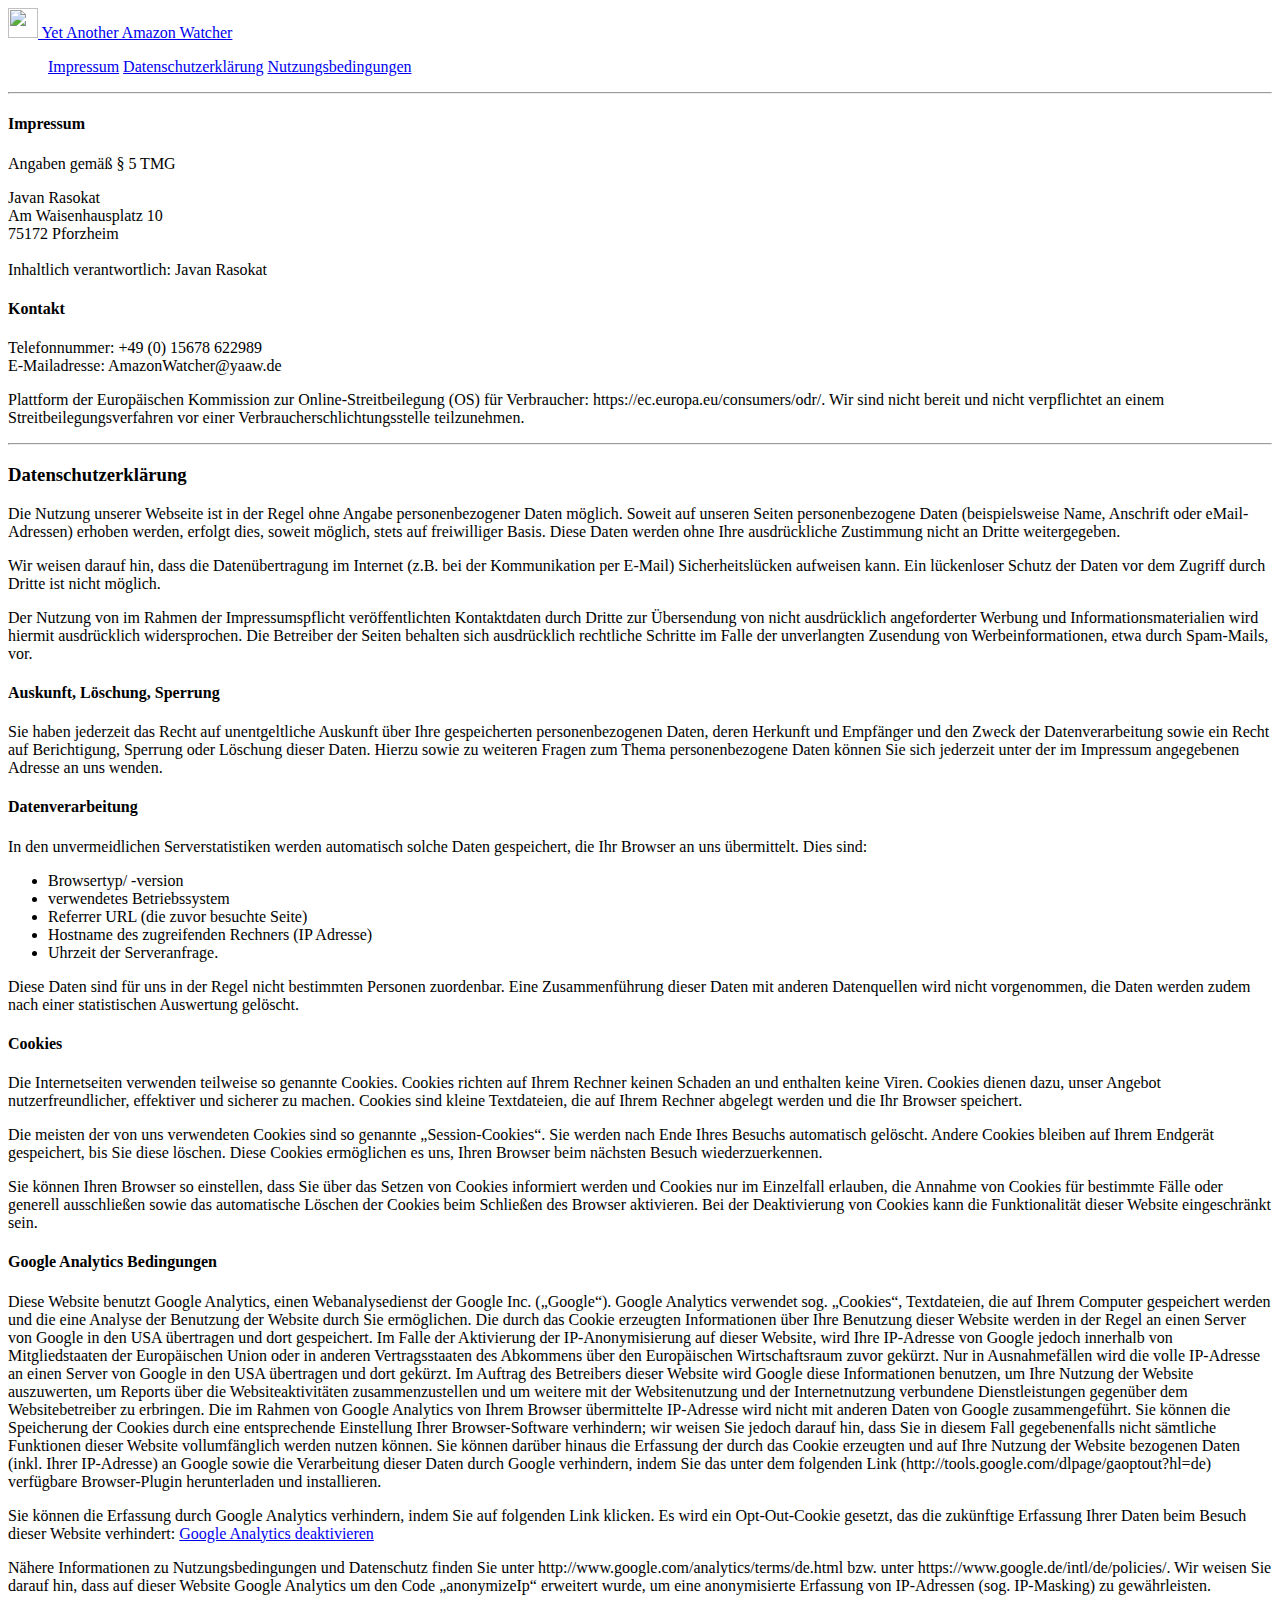
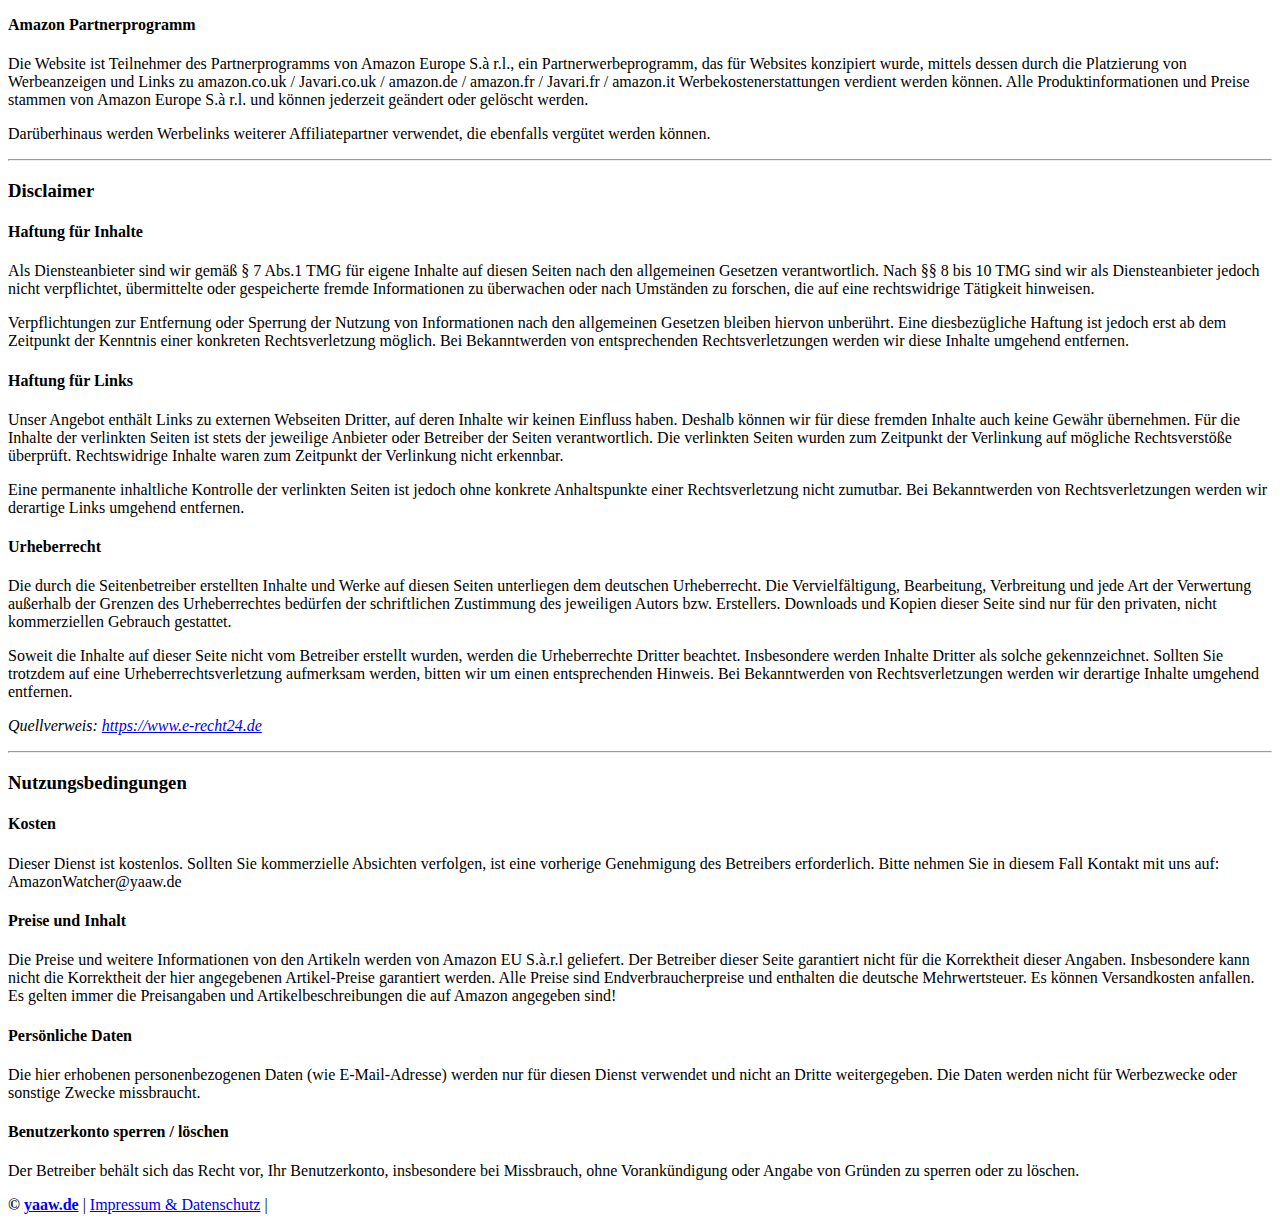
==== commit 368ca858: "Update impressum.html" ====
--- a/impressum.html
+++ b/impressum.html
@@ -9,13 +9,13 @@
 
     <meta name="viewport" content="width=device-width">
 
-    <link rel="shortcut icon" href="img/favicon.ico" type="image/x-icon">
-    <link rel="icon" href="img/favicon.ico" type="image/x-icon">
-    <link rel="stylesheet" href="css/style.css">
-    <link rel="stylesheet" href="bootstrap4/css/bootstrap.min.css" >
-    <link rel="stylesheet" href="fontawesome/css/font-awesome.min.css" >
-    <script type="text/javascript" src="js/jquery-3.1.1.min.js"></script>
-    <script type="text/javascript" src="bootstrap4/js/bootstrap.min.js"></script>
+    <link rel="shortcut icon" href="assets/img/favicon.ico" type="image/x-icon">
+    <link rel="icon" href="assets/img/favicon.ico" type="image/x-icon">
+    <link rel="stylesheet" href="assets/css/style.css">
+    <link rel="stylesheet" href="assets/bootstrap4/css/bootstrap.min.css" >
+    <link rel="stylesheet" href="assets/fontawesome/css/font-awesome.min.css" >
+    <script type="text/javascript" src="assets/js/jquery-3.1.1.min.js"></script>
+    <script type="text/javascript" src="assets/bootstrap4/js/bootstrap.min.js"></script>
 </head>
 <body class="bg">
 <script>
@@ -29,7 +29,7 @@
 </script>
 <nav class="navbar navbar-light bg-faded">
     <a class="navbar-brand" href="index.html">
-        <img src="img/logo.svg" width="30" height="30" class="d-inline-block align-top" alt="">
+        <img src="assets/img/logo.svg" width="30" height="30" class="d-inline-block align-top" alt="">
         Yet Another Amazon Watcher
     </a>
 </nav>
@@ -51,10 +51,19 @@
                         <h4 id="impressum">Impressum</h4>
                         <p class="lead">Angaben gemäß § 5 TMG</p>
                         <p>
-                            <a href="https://plus.google.com/103731383464595779277/?rel=author" rel="publisher" target="_blank" ><img src="https://javan.de/img/impr.png" /></a>
+                            Javan Rasokat<br>
+                            Am Waisenhausplatz 10<br>
+                            75172 Pforzheim<br><br>
+
+                            Inhaltlich verantwortlich: Javan Rasokat
+                        </p>
+                        <h4>Kontakt</h4>
+                        <p>
+                            Telefonnummer: +49 (0) 15678 622989<br>
+                            E-Mailadresse: AmazonWatcher@yaaw.de
                         </p>
                         <p>
-                            E-Mail:<br /> AmazonWatcher@yaaw.de
+                            Plattform der Europäischen Kommission zur Online-Streitbeilegung (OS) für Verbraucher: https://ec.europa.eu/consumers/odr/. Wir sind nicht bereit und nicht verpflichtet an einem Streitbeilegungsverfahren vor einer Verbraucherschlichtungsstelle teilzunehmen.
                         </p>
                         <hr class="my-12">
                         <h3 id="privacy">Datenschutzerklärung</h3>
@@ -153,7 +162,7 @@
 </div>
 <footer class="footer">
     <div class="container">
-        <p class="text-muted text-truncate text-right"><strong>&copy; <a href="https://www.yaaw.de/" class="text-uppercase text-warning" target="_blank">yaaw.de</a></strong> | <a href="impressum.html" class="text-white">Impressum & Datenschutz</a> | <a href="https://github.com/JavanXD/AmazonWatcher" class="text-uppercase text-white" target="_blank"><i class="fa fa-github fa-2x" aria-hidden="true"></i></a> </p>
+        <p class="text-muted text-truncate text-right"><strong>&copy; <a href="https://www.yaaw.de/" class="text-uppercase text-warning" target="_blank">yaaw.de</a></strong> | <a href="impressum.html" class="text-white">Impressum & Datenschutz</a> | <a href="https://github.com/JavanXD/AmazonWatcher" class="text-uppercase text-white" rel="noopener" target="_blank"><i class="fa fa-github fa-2x" aria-hidden="true"></i></a> </p>
     </div>
 </footer>
 </body>
